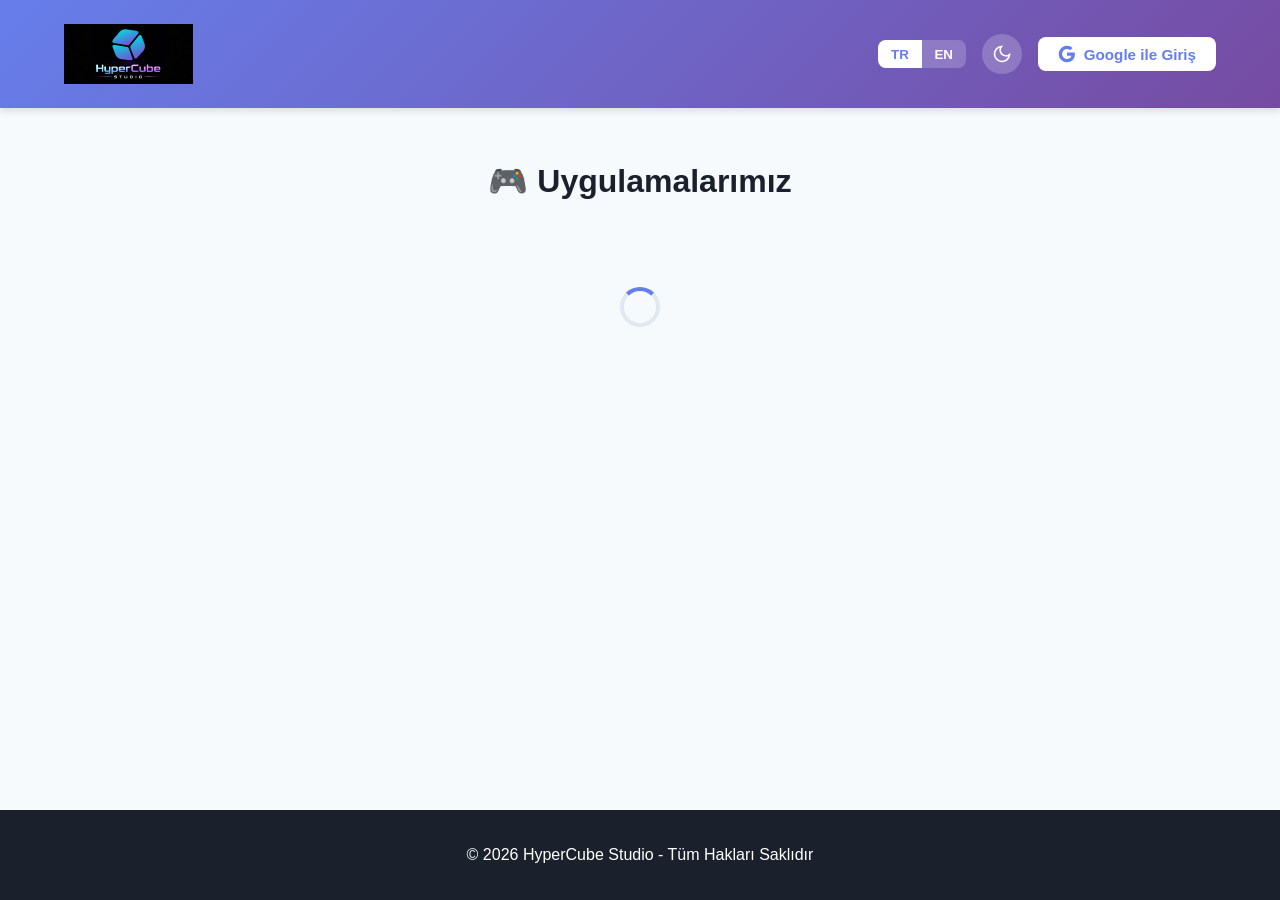
==== index.html @ 8d6cb1c4 "Logo yanındaki yazılar kaldırıldı, logo büyütüldü" ====
<!DOCTYPE html>
<html lang="tr">
<head>
    <meta charset="UTF-8">
    <meta name="viewport" content="width=device-width, initial-scale=1.0">
    <title>HyperCube Studio Forum</title>
    <link rel="icon" type="image/svg+xml" href="favicon.svg">
    <link rel="stylesheet" href="css/style.css">
    <link rel="stylesheet" href="css/dark-mode.css">
</head>
<body>
    <!-- Header -->
    <header class="header">
        <div class="header-container">
            <div class="logo-section">
                <img src="assets/forum.png" alt="HyperCube Studio" class="logo" style="width: auto; height: 60px;">
            </div>
            
            <div class="header-actions">
                <!-- Language Switcher -->
                <div class="lang-switcher">
                    <button class="lang-btn active" data-lang="tr">TR</button>
                    <button class="lang-btn" data-lang="en">EN</button>
                </div>
                
                <!-- Dark Mode Toggle -->
                <button class="dark-mode-toggle" id="darkModeToggle" title="Dark Mode">
                    <svg width="20" height="20" viewBox="0 0 24 24" fill="none" stroke="currentColor" stroke-width="2">
                        <path d="M21 12.79A9 9 0 1 1 11.21 3 7 7 0 0 0 21 12.79z"></path>
                    </svg>
                </button>
                
                <!-- Sign In Button -->
                <button class="btn btn-primary" id="signInBtn">
                    <svg width="18" height="18" viewBox="0 0 24 24" fill="currentColor">
                        <path d="M22.56 12.25c0-.78-.07-1.53-.2-2.25H12v4.26h5.92c-.26 1.37-1.04 2.53-2.21 3.31v2.77h3.57c2.08-1.92 3.28-4.74 3.28-8.09z"/>
                        <path d="M12 23c2.97 0 5.46-.98 7.28-2.66l-3.57-2.77c-.98.66-2.23 1.06-3.71 1.06-2.86 0-5.29-1.93-6.16-4.53H2.18v2.84C3.99 20.53 7.7 23 12 23z"/>
                        <path d="M5.84 14.09c-.22-.66-.35-1.36-.35-2.09s.13-1.43.35-2.09V7.07H2.18C1.43 8.55 1 10.22 1 12s.43 3.45 1.18 4.93l2.85-2.22.81-.62z"/>
                        <path d="M12 5.38c1.62 0 3.06.56 4.21 1.64l3.15-3.15C17.45 2.09 14.97 1 12 1 7.7 1 3.99 3.47 2.18 7.07l3.66 2.84c.87-2.6 3.3-4.53 6.16-4.53z"/>
                    </svg>
                    <span data-i18n="signIn">Google ile Giriş</span>
                </button>
                
                <!-- User Profile -->
                <div class="user-profile" id="userProfile" style="display: none;">
                    <img src="" alt="User" class="user-avatar" id="userAvatar">
                    <span class="user-name" id="userName"></span>
                    <button class="btn btn-secondary" id="signOutBtn">
                        <span data-i18n="signOut">Çıkış Yap</span>
                    </button>
                </div>
            </div>
        </div>
    </header>
    
    <!-- Main Content -->
    <main class="container">
        <h2 style="text-align: center; margin-bottom: 2rem; font-size: 2rem;">🎮 Uygulamalarımız</h2>
        
        <!-- Apps Grid -->
        <div class="apps-grid" id="appsGrid">
            <div class="loading">
                <div class="spinner"></div>
            </div>
        </div>
    </main>
    
    <!-- Footer -->
    <footer class="footer">
        <div class="footer-content">
            <p>© 2026 HyperCube Studio - Tüm Hakları Saklıdır</p>
        </div>
    </footer>
    
    <!-- Firebase -->
    <script src="https://www.gstatic.com/firebasejs/9.22.0/firebase-app-compat.js"></script>
    <script src="https://www.gstatic.com/firebasejs/9.22.0/firebase-auth-compat.js"></script>
    <script src="https://www.gstatic.com/firebasejs/9.22.0/firebase-firestore-compat.js"></script>
    
    <!-- Scripts -->
    <script type="module">
        import { firebaseConfig } from './js/config.js';
        import { initAuth, setupAuthListeners } from './js/auth.js';
        import { initFirestore, renderApps } from './js/forum.js';
        import { initI18n, updateUI } from './js/i18n.js';
        
        // Initialize Firebase
        firebase.initializeApp(firebaseConfig);
        
        // Initialize modules
        initAuth();
        initFirestore();
        initI18n();
        setupAuthListeners();
        
        // Make updateUI global for forum.js
        window.updateUI = updateUI;
        
        // Load apps
        renderApps();
        
        // Dark mode toggle
        const darkModeToggle = document.getElementById('darkModeToggle');
        const isDarkMode = localStorage.getItem('darkMode') === 'true';
        
        if (isDarkMode) {
            document.body.classList.add('dark-mode');
        }
        
        darkModeToggle.addEventListener('click', () => {
            document.body.classList.toggle('dark-mode');
            localStorage.setItem('darkMode', document.body.classList.contains('dark-mode'));
        });
    </script>
</body>
</html>
---- css/style.css ----
/* HyperCube Studio Forum - Main Styles */

:root {
    /* Colors */
    --primary-start: #667eea;
    --primary-end: #764ba2;
    --success: #10b981;
    --warning: #f59e0b;
    --danger: #ef4444;
    --text-primary: #1a202c;
    --text-secondary: #718096;
    --bg-primary: #ffffff;
    --bg-secondary: #f7fafc;
    --border: #e2e8f0;
    --shadow: rgba(0, 0, 0, 0.1);
    
    /* Spacing */
    --spacing-xs: 0.5rem;
    --spacing-sm: 1rem;
    --spacing-md: 1.5rem;
    --spacing-lg: 2rem;
    --spacing-xl: 3rem;
    
    /* Typography */
    --font-primary: -apple-system, BlinkMacSystemFont, 'Segoe UI', Roboto, 'Inter', sans-serif;
    --font-code: 'Fira Code', 'Courier New', monospace;
    
    /* Transitions */
    --transition-fast: 0.15s ease;
    --transition-normal: 0.3s ease;
}

/* Reset */
* {
    margin: 0;
    padding: 0;
    box-sizing: border-box;
}

html {
    scroll-behavior: smooth;
}

body {
    font-family: var(--font-primary);
    background: var(--bg-secondary);
    color: var(--text-primary);
    line-height: 1.6;
    min-height: 100vh;
    display: flex;
    flex-direction: column;
}

/* Header */
.header {
    background: linear-gradient(135deg, var(--primary-start) 0%, var(--primary-end) 100%);
    color: white;
    padding: var(--spacing-md) 0;
    box-shadow: 0 4px 6px var(--shadow);
    position: sticky;
    top: 0;
    z-index: 100;
}

.header-container {
    max-width: 1200px;
    margin: 0 auto;
    padding: 0 var(--spacing-md);
    display: flex;
    justify-content: space-between;
    align-items: center;
    flex-wrap: wrap;
    gap: var(--spacing-sm);
}

.logo-section {
    display: flex;
    align-items: center;
    gap: var(--spacing-sm);
}

.logo {
    width: 50px;
    height: 50px;
}

.site-title {
    font-size: 1.5rem;
    font-weight: 700;
}

.site-subtitle {
    font-size: 0.9rem;
    opacity: 0.9;
}

.header-actions {
    display: flex;
    align-items: center;
    gap: var(--spacing-sm);
}

/* Buttons */
.btn {
    padding: 0.5rem 1.25rem;
    border: none;
    border-radius: 8px;
    font-size: 0.95rem;
    font-weight: 600;
    cursor: pointer;
    transition: all var(--transition-normal);
    display: inline-flex;
    align-items: center;
    gap: 0.5rem;
    text-decoration: none;
    white-space: nowrap;
}

.btn-primary {
    background: white;
    color: var(--primary-start);
}

.btn-primary:hover {
    transform: translateY(-2px);
    box-shadow: 0 4px 12px rgba(255, 255, 255, 0.3);
}

.btn-secondary {
    background: rgba(255, 255, 255, 0.2);
    color: white;
    border: 1px solid rgba(255, 255, 255, 0.3);
}

.btn-secondary:hover {
    background: rgba(255, 255, 255, 0.3);
}

.btn-ghost {
    background: transparent;
    color: var(--text-secondary);
    padding: 0.5rem;
}

.btn-ghost:hover {
    background: var(--bg-secondary);
    color: var(--text-primary);
}

.btn-danger {
    background: var(--danger);
    color: white;
}

.btn-danger:hover {
    background: #dc2626;
}

.btn-success {
    background: var(--success);
    color: white;
}

.btn-success:hover {
    background: #059669;
}

.btn-sm {
    padding: 0.4rem 1rem;
    font-size: 0.85rem;
}

/* Language Switcher */
.lang-switcher {
    display: flex;
    background: rgba(255, 255, 255, 0.2);
    border-radius: 8px;
    overflow: hidden;
}

.lang-btn {
    padding: 0.4rem 0.8rem;
    background: transparent;
    color: white;
    border: none;
    cursor: pointer;
    font-weight: 600;
    transition: var(--transition-fast);
}

.lang-btn.active {
    background: white;
    color: var(--primary-start);
}

/* Dark Mode Toggle */
.dark-mode-toggle {
    background: rgba(255, 255, 255, 0.2);
    border: none;
    color: white;
    width: 40px;
    height: 40px;
    border-radius: 50%;
    cursor: pointer;
    display: flex;
    align-items: center;
    justify-content: center;
    transition: var(--transition-normal);
}

.dark-mode-toggle:hover {
    background: rgba(255, 255, 255, 0.3);
    transform: rotate(20deg);
}

/* User Profile */
.user-profile {
    display: flex;
    align-items: center;
    gap: var(--spacing-sm);
}

.user-avatar {
    width: 40px;
    height: 40px;
    border-radius: 50%;
    border: 2px solid white;
}

.user-name {
    font-weight: 600;
    max-width: 150px;
    overflow: hidden;
    text-overflow: ellipsis;
    white-space: nowrap;
}

/* Main Container */
.container {
    max-width: 1200px;
    margin: 0 auto;
    padding: var(--spacing-xl) var(--spacing-md);
    flex: 1;
}

/* App Grid */
.apps-grid {
    display: grid;
    grid-template-columns: repeat(auto-fill, minmax(320px, 1fr));
    gap: var(--spacing-lg);
    margin-top: var(--spacing-lg);
}

/* App Card */
.app-card {
    background: var(--bg-primary);
    border-radius: 16px;
    padding: var(--spacing-lg);
    box-shadow: 0 4px 6px var(--shadow);
    transition: all var(--transition-normal);
    border: 2px solid transparent;
}

.app-card:hover {
    transform: translateY(-8px);
    box-shadow: 0 12px 24px var(--shadow);
    border-color: var(--primary-start);
}

.app-icon {
    width: 80px;
    height: 80px;
    border-radius: 20px;
    margin-bottom: var(--spacing-md);
    background: linear-gradient(135deg, var(--primary-start) 0%, var(--primary-end) 100%);
    display: flex;
    align-items: center;
    justify-content: center;
    font-size: 2.5rem;
}

.app-name {
    font-size: 1.5rem;
    font-weight: 700;
    margin-bottom: var(--spacing-xs);
    color: var(--text-primary);
}

.app-description {
    color: var(--text-secondary);
    margin-bottom: var(--spacing-md);
    line-height: 1.5;
}

.app-stats {
    display: flex;
    gap: var(--spacing-md);
    margin-bottom: var(--spacing-md);
    color: var(--text-secondary);
    font-size: 0.9rem;
}

.app-stat {
    display: flex;
    align-items: center;
    gap: 0.3rem;
}

/* App Detail Page */
.app-header {
    background: var(--bg-primary);
    border-radius: 16px;
    padding: var(--spacing-lg);
    margin-bottom: var(--spacing-lg);
    box-shadow: 0 4px 6px var(--shadow);
}

.app-header-top {
    display: flex;
    align-items: center;
    gap: var(--spacing-md);
    margin-bottom: var(--spacing-md);
}

.app-download-links {
    display: flex;
    gap: var(--spacing-sm);
    margin-top: var(--spacing-md);
}

.download-btn {
    display: inline-flex;
    align-items: center;
    gap: 0.5rem;
    padding: 0.75rem 1.5rem;
    background: linear-gradient(135deg, var(--primary-start) 0%, var(--primary-end) 100%);
    color: white;
    border-radius: 12px;
    text-decoration: none;
    font-weight: 600;
    transition: var(--transition-normal);
}

.download-btn:hover {
    transform: translateY(-2px);
    box-shadow: 0 8px 16px rgba(102, 126, 234, 0.3);
}

/* Comments Section */
.comments-section {
    background: var(--bg-primary);
    border-radius: 16px;
    padding: var(--spacing-lg);
    box-shadow: 0 4px 6px var(--shadow);
}

.comments-header {
    display: flex;
    justify-content: space-between;
    align-items: center;
    margin-bottom: var(--spacing-md);
    flex-wrap: wrap;
    gap: var(--spacing-sm);
}

.comments-title {
    font-size: 1.5rem;
    font-weight: 700;
}

.comments-controls {
    display: flex;
    gap: var(--spacing-sm);
    align-items: center;
    flex-wrap: wrap;
}

/* Search Box */
.search-box {
    position: relative;
}

.search-input {
    padding: 0.5rem 1rem 0.5rem 2.5rem;
    border: 2px solid var(--border);
    border-radius: 8px;
    font-size: 0.95rem;
    width: 250px;
    transition: var(--transition-fast);
}

.search-input:focus {
    outline: none;
    border-color: var(--primary-start);
}

.search-icon {
    position: absolute;
    left: 0.75rem;
    top: 50%;
    transform: translateY(-50%);
    color: var(--text-secondary);
}

/* Sort Selector */
.sort-select {
    padding: 0.5rem 1rem;
    border: 2px solid var(--border);
    border-radius: 8px;
    font-size: 0.95rem;
    cursor: pointer;
    background: var(--bg-primary);
    transition: var(--transition-fast);
}

.sort-select:focus {
    outline: none;
    border-color: var(--primary-start);
}

/* Comment Form */
.comment-form {
    margin-bottom: var(--spacing-lg);
    padding: var(--spacing-md);
    background: var(--bg-secondary);
    border-radius: 12px;
}

.comment-textarea {
    width: 100%;
    min-height: 120px;
    padding: var(--spacing-sm);
    border: 2px solid var(--border);
    border-radius: 8px;
    font-family: var(--font-primary);
    font-size: 0.95rem;
    resize: vertical;
    transition: var(--transition-fast);
}

.comment-textarea:focus {
    outline: none;
    border-color: var(--primary-start);
}

.comment-form-actions {
    display: flex;
    justify-content: space-between;
    align-items: center;
    margin-top: var(--spacing-sm);
    gap: var(--spacing-sm);
    flex-wrap: wrap;
}

.char-count {
    color: var(--text-secondary);
    font-size: 0.85rem;
}

.char-count.warning {
    color: var(--warning);
}

.char-count.danger {
    color: var(--danger);
}

.form-buttons {
    display: flex;
    gap: var(--spacing-sm);
}

/* Comments List */
.comments-list {
    display: flex;
    flex-direction: column;
    gap: var(--spacing-md);
}

.comment {
    padding: var(--spacing-md);
    background: var(--bg-secondary);
    border-radius: 12px;
    border: 2px solid transparent;
    transition: var(--transition-fast);
}

.comment.pinned {
    border-color: var(--warning);
    background: #fffbeb;
}

.comment-header {
    display: flex;
    justify-content: space-between;
    align-items: flex-start;
    margin-bottom: var(--spacing-sm);
}

.comment-author {
    display: flex;
    align-items: center;
    gap: var(--spacing-sm);
}

.comment-avatar {
    width: 40px;
    height: 40px;
    border-radius: 50%;
}

.comment-author-info {
    display: flex;
    flex-direction: column;
}

.comment-author-name {
    font-weight: 600;
    color: var(--text-primary);
}

.comment-date {
    font-size: 0.85rem;
    color: var(--text-secondary);
}

.comment-actions {
    display: flex;
    gap: 0.5rem;
}

.icon-btn {
    background: transparent;
    border: none;
    cursor: pointer;
    color: var(--text-secondary);
    padding: 0.25rem;
    border-radius: 4px;
    transition: var(--transition-fast);
    display: flex;
    align-items: center;
    justify-content: center;
}

.icon-btn:hover {
    background: var(--border);
    color: var(--text-primary);
}

.comment-content {
    color: var(--text-primary);
    line-height: 1.6;
    margin-bottom: var(--spacing-sm);
    word-wrap: break-word;
}

/* Markdown Styles */
.comment-content h1,
.comment-content h2,
.comment-content h3 {
    margin-top: var(--spacing-sm);
    margin-bottom: var(--spacing-xs);
}

.comment-content code {
    background: var(--bg-primary);
    padding: 0.2rem 0.4rem;
    border-radius: 4px;
    font-family: var(--font-code);
    font-size: 0.9em;
}

.comment-content pre {
    background: var(--bg-primary);
    padding: var(--spacing-sm);
    border-radius: 8px;
    overflow-x: auto;
    margin: var(--spacing-sm) 0;
}

.comment-content pre code {
    background: none;
    padding: 0;
}

.comment-content blockquote {
    border-left: 4px solid var(--primary-start);
    padding-left: var(--spacing-sm);
    margin: var(--spacing-sm) 0;
    color: var(--text-secondary);
}

/* Reactions */
.comment-reactions {
    display: flex;
    flex-wrap: wrap;
    gap: 0.5rem;
    margin-bottom: var(--spacing-sm);
}

.reaction-btn {
    display: flex;
    align-items: center;
    gap: 0.3rem;
    padding: 0.4rem 0.8rem;
    background: var(--bg-primary);
    border: 2px solid var(--border);
    border-radius: 20px;
    cursor: pointer;
    transition: var(--transition-fast);
    font-size: 0.9rem;
}

.reaction-btn:hover {
    border-color: var(--primary-start);
    transform: scale(1.05);
}

.reaction-btn.active {
    background: linear-gradient(135deg, var(--primary-start) 0%, var(--primary-end) 100%);
    color: white;
    border-color: var(--primary-start);
}

.reaction-emoji {
    font-size: 1.1rem;
}

.reaction-count {
    font-weight: 600;
}

/* Reply */
.comment-replies {
    margin-left: var(--spacing-lg);
    margin-top: var(--spacing-md);
    border-left: 3px solid var(--border);
    padding-left: var(--spacing-md);
}

.reply-form {
    margin-top: var(--spacing-sm);
    padding: var(--spacing-sm);
    background: var(--bg-primary);
    border-radius: 8px;
}

.reply-textarea {
    width: 100%;
    min-height: 80px;
    padding: var(--spacing-sm);
    border: 2px solid var(--border);
    border-radius: 8px;
    font-family: var(--font-primary);
    font-size: 0.9rem;
    resize: vertical;
}

.reply-textarea:focus {
    outline: none;
    border-color: var(--primary-start);
}

/* Footer */
.footer {
    background: var(--text-primary);
    color: white;
    padding: var(--spacing-lg) 0;
    text-align: center;
    margin-top: var(--spacing-xl);
}

.footer-content {
    max-width: 1200px;
    margin: 0 auto;
    padding: 0 var(--spacing-md);
}

/* Loading */
.loading {
    display: flex;
    justify-content: center;
    align-items: center;
    padding: var(--spacing-xl);
}

.spinner {
    width: 40px;
    height: 40px;
    border: 4px solid var(--border);
    border-top-color: var(--primary-start);
    border-radius: 50%;
    animation: spin 0.8s linear infinite;
}

@keyframes spin {
    to {
        transform: rotate(360deg);
    }
}

/* Toast Notification */
.toast {
    position: fixed;
    bottom: var(--spacing-lg);
    right: var(--spacing-lg);
    background: var(--text-primary);
    color: white;
    padding: var(--spacing-md) var(--spacing-lg);
    border-radius: 12px;
    box-shadow: 0 8px 24px var(--shadow);
    z-index: 1000;
    animation: slideIn 0.3s ease;
}

.toast.success {
    background: var(--success);
}

.toast.error {
    background: var(--danger);
}

.toast.warning {
    background: var(--warning);
}

@keyframes slideIn {
    from {
        transform: translateX(400px);
        opacity: 0;
    }
    to {
        transform: translateX(0);
        opacity: 1;
    }
}

/* Empty State */
.empty-state {
    text-align: center;
    padding: var(--spacing-xl);
    color: var(--text-secondary);
}

.empty-state-icon {
    font-size: 4rem;
    margin-bottom: var(--spacing-md);
    opacity: 0.5;
}

/* Responsive */
@media (max-width: 768px) {
    .header-container {
        flex-direction: column;
        align-items: stretch;
    }
    
    .header-actions {
        justify-content: space-between;
        width: 100%;
    }
    
    .apps-grid {
        grid-template-columns: 1fr;
    }
    
    .search-input {
        width: 100%;
    }
    
    .comment-replies {
        margin-left: var(--spacing-sm);
        padding-left: var(--spacing-sm);
    }
    
    .comments-controls {
        width: 100%;
    }
    
    .search-box {
        width: 100%;
    }
}

/* Pinned Badge */
.pinned-badge {
    display: inline-flex;
    align-items: center;
    gap: 0.3rem;
    background: var(--warning);
    color: white;
    padding: 0.25rem 0.75rem;
    border-radius: 12px;
    font-size: 0.8rem;
    font-weight: 600;
}

/* Admin Badge */
.admin-badge {
    display: inline-flex;
    align-items: center;
    gap: 0.3rem;
    background: var(--danger);
    color: white;
    padding: 0.25rem 0.75rem;
    border-radius: 12px;
    font-size: 0.75rem;
    font-weight: 600;
    margin-left: 0.5rem;
}

/* Back Button */
.back-btn {
    display: inline-flex;
    align-items: center;
    gap: 0.5rem;
    color: var(--text-secondary);
    text-decoration: none;
    font-weight: 600;
    margin-bottom: var(--spacing-md);
    transition: var(--transition-fast);
}

.back-btn:hover {
    color: var(--primary-start);
    transform: translateX(-4px);
}
---- css/dark-mode.css ----
/* Dark Mode Styles */

body.dark-mode {
    --text-primary: #f7fafc;
    --text-secondary: #a0aec0;
    --bg-primary: #1a202c;
    --bg-secondary: #2d3748;
    --border: #4a5568;
    --shadow: rgba(0, 0, 0, 0.3);
}

body.dark-mode .comment.pinned {
    background: #2d3748;
    border-color: var(--warning);
}

body.dark-mode .comment-content code,
body.dark-mode .comment-content pre {
    background: #0f1419;
}

body.dark-mode .reaction-btn {
    background: var(--bg-secondary);
    border-color: var(--border);
}

body.dark-mode .reaction-btn.active {
    background: linear-gradient(135deg, var(--primary-start) 0%, var(--primary-end) 100%);
    border-color: var(--primary-start);
}

body.dark-mode .reply-form {
    background: var(--bg-secondary);
}
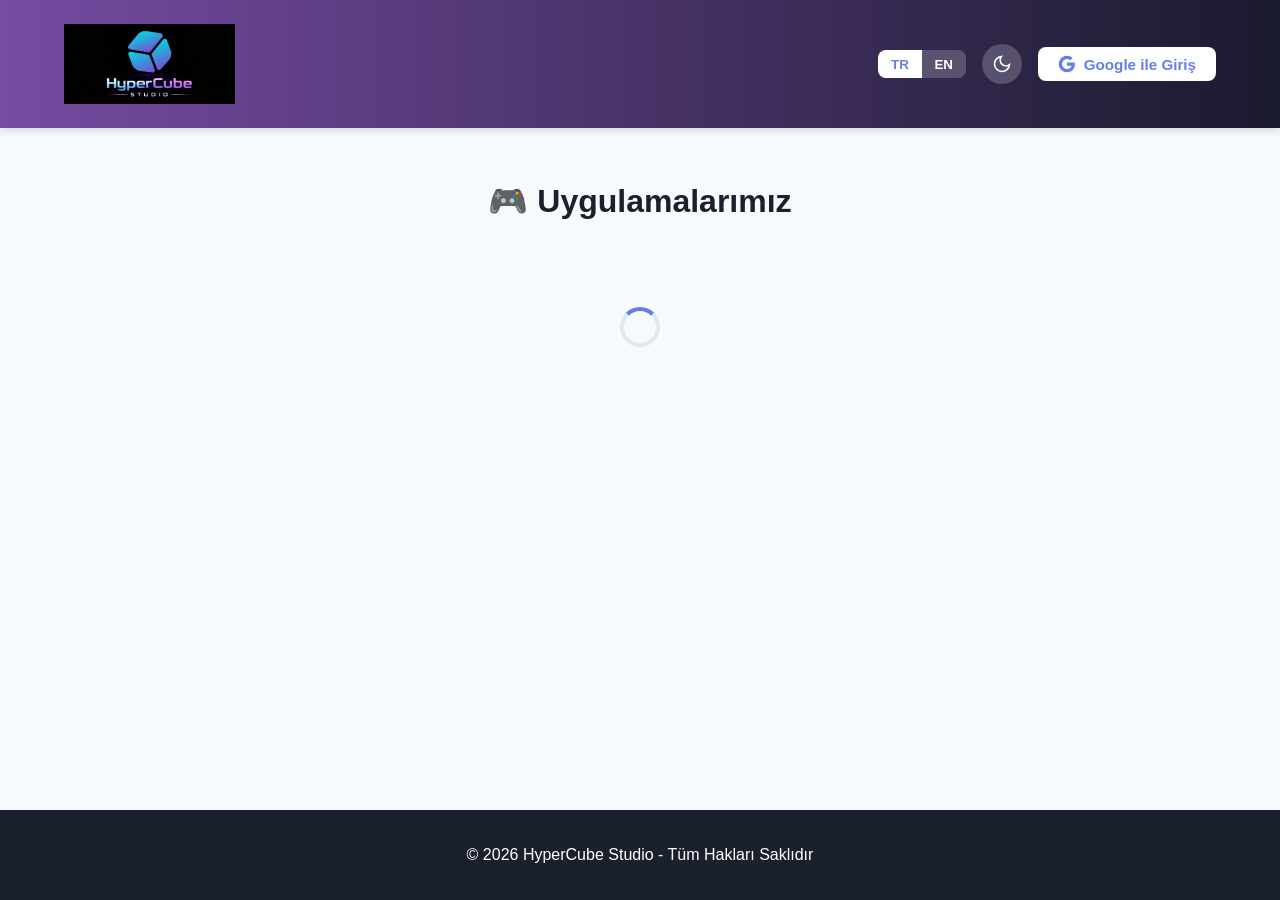
==== commit fad2bfb7: "Header gradyan koyu mor-siyah olarak güncellendi, logo 80px büyütüldü" ====
--- a/index.html
+++ b/index.html
@@ -13,7 +13,7 @@
     <header class="header">
         <div class="header-container">
             <div class="logo-section">
-                <img src="assets/forum.png" alt="HyperCube Studio" class="logo" style="width: auto; height: 60px;">
+                <img src="assets/forum.png" alt="HyperCube Studio" class="logo" style="width: auto; height: 80px;">
             </div>
             
             <div class="header-actions">
--- a/css/style.css
+++ b/css/style.css
@@ -53,7 +53,7 @@
 
 /* Header */
 .header {
-    background: linear-gradient(135deg, var(--primary-start) 0%, var(--primary-end) 100%);
+    background: linear-gradient(90deg, #764ba2 0%, #1a1a2e 100%);
     color: white;
     padding: var(--spacing-md) 0;
     box-shadow: 0 4px 6px var(--shadow);
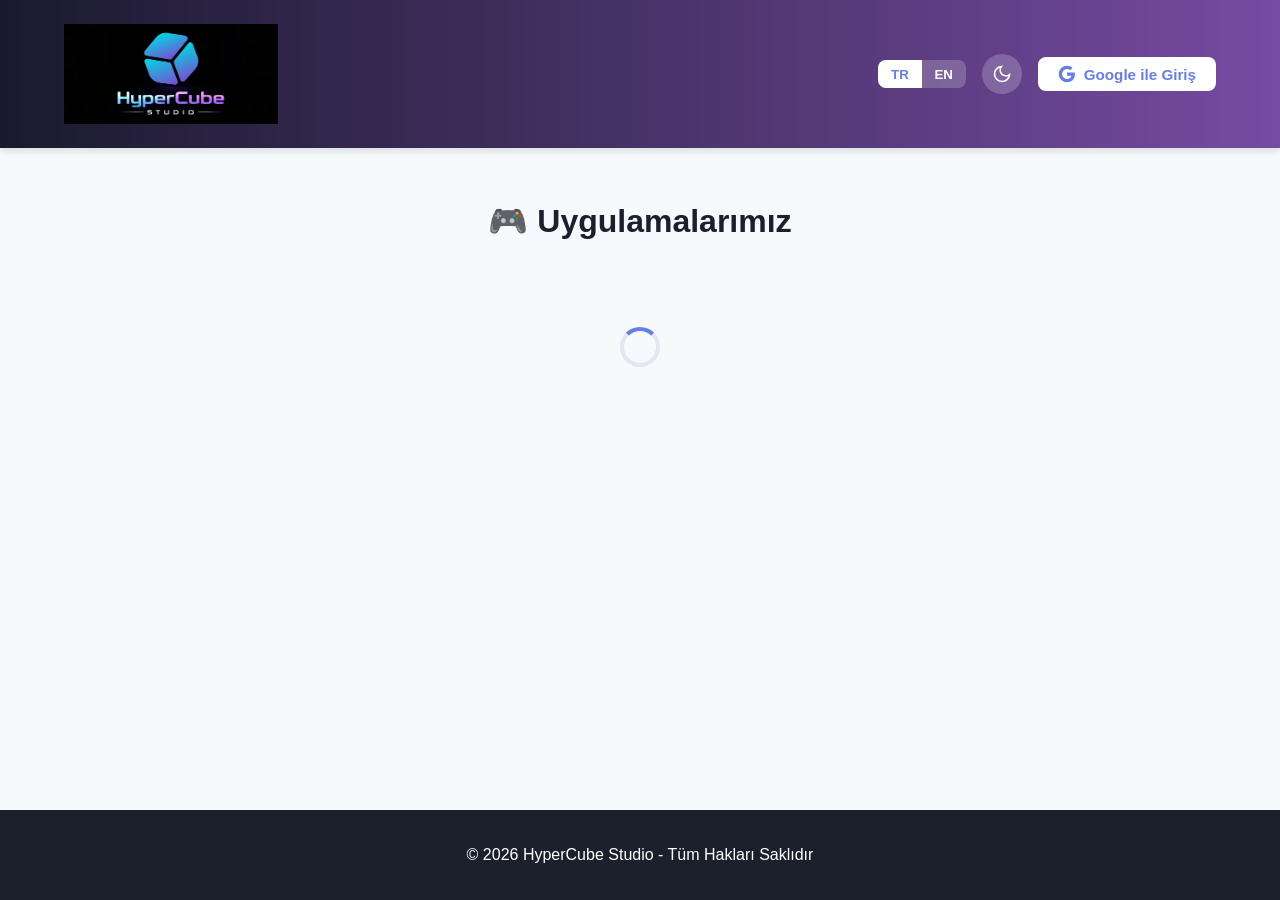
==== commit 5711c3df: "Gradyan ters çevrildi (siyah solda), logo 100px büyütüldü" ====
--- a/index.html
+++ b/index.html
@@ -13,7 +13,7 @@
     <header class="header">
         <div class="header-container">
             <div class="logo-section">
-                <img src="assets/forum.png" alt="HyperCube Studio" class="logo" style="width: auto; height: 80px;">
+                <img src="assets/forum.png" alt="HyperCube Studio" class="logo" style="width: auto; height: 100px;">
             </div>
             
             <div class="header-actions">
--- a/css/style.css
+++ b/css/style.css
@@ -53,7 +53,7 @@
 
 /* Header */
 .header {
-    background: linear-gradient(90deg, #764ba2 0%, #1a1a2e 100%);
+    background: linear-gradient(90deg, #1a1a2e 0%, #764ba2 100%);
     color: white;
     padding: var(--spacing-md) 0;
     box-shadow: 0 4px 6px var(--shadow);
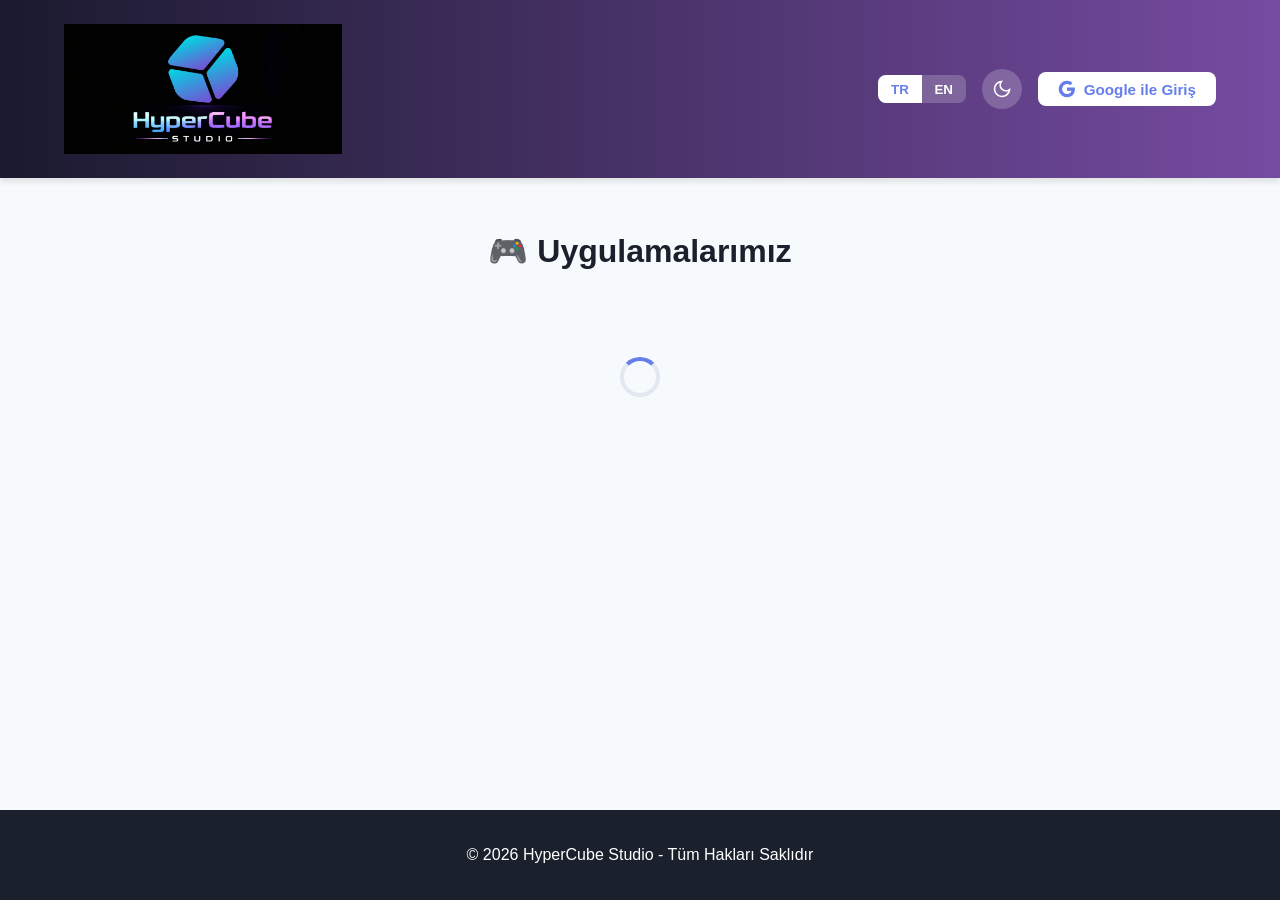
==== commit fbe553b9: "Logo 130px'e büyütüldü" ====
--- a/index.html
+++ b/index.html
@@ -13,7 +13,7 @@
     <header class="header">
         <div class="header-container">
             <div class="logo-section">
-                <img src="assets/forum.png" alt="HyperCube Studio" class="logo" style="width: auto; height: 100px;">
+                <img src="assets/forum.png" alt="HyperCube Studio" class="logo" style="width: auto; height: 130px;">
             </div>
             
             <div class="header-actions">
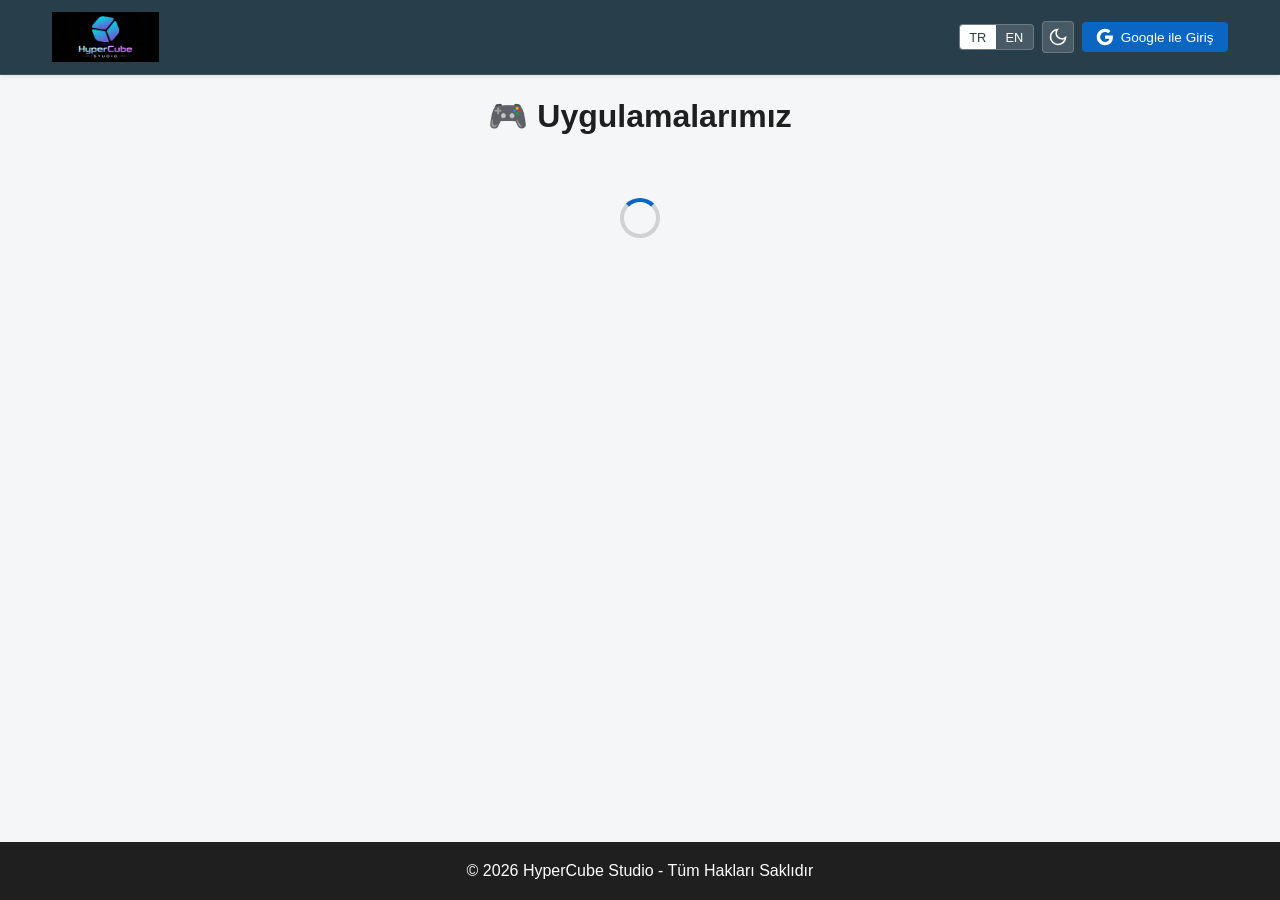
==== commit c0f0496e: "Profesyonel ve compact tasarım - Business style uygulandı" ====
--- a/index.html
+++ b/index.html
@@ -13,7 +13,7 @@
     <header class="header">
         <div class="header-container">
             <div class="logo-section">
-                <img src="assets/forum.png" alt="HyperCube Studio" class="logo" style="width: auto; height: 130px;">
+                <img src="assets/forum.png" alt="HyperCube Studio" class="logo" style="width: auto; height: 50px;">
             </div>
             
             <div class="header-actions">
--- a/css/style.css
+++ b/css/style.css
@@ -1,25 +1,27 @@
 /* HyperCube Studio Forum - Main Styles */
 
 :root {
-    /* Colors */
-    --primary-start: #667eea;
-    --primary-end: #764ba2;
-    --success: #10b981;
-    --warning: #f59e0b;
-    --danger: #ef4444;
-    --text-primary: #1a202c;
-    --text-secondary: #718096;
+    /* Colors - Professional Business */
+    --primary-start: #0a66c2;
+    --primary-end: #004182;
+    --success: #0c8346;
+    --warning: #c67c00;
+    --danger: #c50f1f;
+    --text-primary: #1f1f1f;
+    --text-secondary: #605e5c;
     --bg-primary: #ffffff;
-    --bg-secondary: #f7fafc;
-    --border: #e2e8f0;
-    --shadow: rgba(0, 0, 0, 0.1);
+    --bg-secondary: #f4f6f8;
+    --bg-tertiary: #e1e1e1;
+    --border: #d1d1d1;
+    --shadow: rgba(0, 0, 0, 0.08);
+    --header-bg: #283e4a;
     
-    /* Spacing */
-    --spacing-xs: 0.5rem;
-    --spacing-sm: 1rem;
-    --spacing-md: 1.5rem;
-    --spacing-lg: 2rem;
-    --spacing-xl: 3rem;
+    /* Spacing - Compact */
+    --spacing-xs: 0.25rem;
+    --spacing-sm: 0.5rem;
+    --spacing-md: 0.75rem;
+    --spacing-lg: 1rem;
+    --spacing-xl: 1.5rem;
     
     /* Typography */
     --font-primary: -apple-system, BlinkMacSystemFont, 'Segoe UI', Roboto, 'Inter', sans-serif;
@@ -53,13 +55,14 @@
 
 /* Header */
 .header {
-    background: linear-gradient(90deg, #1a1a2e 0%, #764ba2 100%);
-    color: white;
-    padding: var(--spacing-md) 0;
-    box-shadow: 0 4px 6px var(--shadow);
+    background: var(--header-bg);
+    color: white;
+    padding: 0.75rem 0;
+    box-shadow: 0 2px 4px var(--shadow);
     position: sticky;
     top: 0;
     z-index: 100;
+    border-bottom: 1px solid rgba(255, 255, 255, 0.1);
 }
 
 .header-container {
@@ -85,12 +88,12 @@
 }
 
 .site-title {
-    font-size: 1.5rem;
-    font-weight: 700;
+    font-size: 1.1rem;
+    font-weight: 600;
 }
 
 .site-subtitle {
-    font-size: 0.9rem;
+    font-size: 0.8rem;
     opacity: 0.9;
 }
 
@@ -102,38 +105,38 @@
 
 /* Buttons */
 .btn {
-    padding: 0.5rem 1.25rem;
+    padding: 0.4rem 0.9rem;
     border: none;
-    border-radius: 8px;
-    font-size: 0.95rem;
-    font-weight: 600;
+    border-radius: 4px;
+    font-size: 0.85rem;
+    font-weight: 500;
     cursor: pointer;
     transition: all var(--transition-normal);
     display: inline-flex;
     align-items: center;
-    gap: 0.5rem;
+    gap: 0.4rem;
     text-decoration: none;
     white-space: nowrap;
 }
 
 .btn-primary {
-    background: white;
-    color: var(--primary-start);
+    background: var(--primary-start);
+    color: white;
 }
 
 .btn-primary:hover {
-    transform: translateY(-2px);
-    box-shadow: 0 4px 12px rgba(255, 255, 255, 0.3);
+    background: var(--primary-end);
+    box-shadow: 0 2px 8px rgba(10, 102, 194, 0.3);
 }
 
 .btn-secondary {
-    background: rgba(255, 255, 255, 0.2);
-    color: white;
-    border: 1px solid rgba(255, 255, 255, 0.3);
+    background: var(--bg-tertiary);
+    color: var(--text-primary);
+    border: 1px solid var(--border);
 }
 
 .btn-secondary:hover {
-    background: rgba(255, 255, 255, 0.3);
+    background: var(--border);
 }
 
 .btn-ghost {
@@ -162,45 +165,48 @@
 }
 
 .btn-success:hover {
-    background: #059669;
+    background: var(--success);
+    opacity: 0.9;
 }
 
 .btn-sm {
-    padding: 0.4rem 1rem;
-    font-size: 0.85rem;
+    padding: 0.3rem 0.7rem;
+    font-size: 0.8rem;
 }
 
 /* Language Switcher */
 .lang-switcher {
     display: flex;
-    background: rgba(255, 255, 255, 0.2);
-    border-radius: 8px;
+    background: rgba(255, 255, 255, 0.15);
+    border-radius: 4px;
     overflow: hidden;
+    border: 1px solid rgba(255, 255, 255, 0.2);
 }
 
 .lang-btn {
-    padding: 0.4rem 0.8rem;
+    padding: 0.3rem 0.6rem;
     background: transparent;
     color: white;
     border: none;
     cursor: pointer;
-    font-weight: 600;
+    font-weight: 500;
+    font-size: 0.8rem;
     transition: var(--transition-fast);
 }
 
 .lang-btn.active {
     background: white;
-    color: var(--primary-start);
+    color: var(--header-bg);
 }
 
 /* Dark Mode Toggle */
 .dark-mode-toggle {
-    background: rgba(255, 255, 255, 0.2);
-    border: none;
-    color: white;
-    width: 40px;
-    height: 40px;
-    border-radius: 50%;
+    background: rgba(255, 255, 255, 0.15);
+    border: 1px solid rgba(255, 255, 255, 0.2);
+    color: white;
+    width: 32px;
+    height: 32px;
+    border-radius: 4px;
     cursor: pointer;
     display: flex;
     align-items: center;
@@ -209,8 +215,7 @@
 }
 
 .dark-mode-toggle:hover {
-    background: rgba(255, 255, 255, 0.3);
-    transform: rotate(20deg);
+    background: rgba(255, 255, 255, 0.25);
 }
 
 /* User Profile */
@@ -221,15 +226,16 @@
 }
 
 .user-avatar {
-    width: 40px;
-    height: 40px;
+    width: 32px;
+    height: 32px;
     border-radius: 50%;
     border: 2px solid white;
 }
 
 .user-name {
-    font-weight: 600;
-    max-width: 150px;
+    font-weight: 500;
+    font-size: 0.85rem;
+    max-width: 120px;
     overflow: hidden;
     text-overflow: ellipsis;
     white-space: nowrap;
@@ -239,14 +245,14 @@
 .container {
     max-width: 1200px;
     margin: 0 auto;
-    padding: var(--spacing-xl) var(--spacing-md);
+    padding: var(--spacing-lg) var(--spacing-md);
     flex: 1;
 }
 
 /* App Grid */
 .apps-grid {
     display: grid;
-    grid-template-columns: repeat(auto-fill, minmax(320px, 1fr));
+    grid-template-columns: repeat(auto-fill, minmax(280px, 1fr));
     gap: var(--spacing-lg);
     margin-top: var(--spacing-lg);
 }
@@ -254,50 +260,51 @@
 /* App Card */
 .app-card {
     background: var(--bg-primary);
-    border-radius: 16px;
+    border-radius: 6px;
     padding: var(--spacing-lg);
-    box-shadow: 0 4px 6px var(--shadow);
+    box-shadow: 0 1px 3px var(--shadow);
     transition: all var(--transition-normal);
-    border: 2px solid transparent;
+    border: 1px solid var(--border);
 }
 
 .app-card:hover {
-    transform: translateY(-8px);
-    box-shadow: 0 12px 24px var(--shadow);
+    transform: translateY(-2px);
+    box-shadow: 0 4px 12px rgba(0, 0, 0, 0.1);
     border-color: var(--primary-start);
 }
 
 .app-icon {
-    width: 80px;
-    height: 80px;
-    border-radius: 20px;
-    margin-bottom: var(--spacing-md);
+    width: 50px;
+    height: 50px;
+    border-radius: 8px;
+    margin-bottom: var(--spacing-sm);
     background: linear-gradient(135deg, var(--primary-start) 0%, var(--primary-end) 100%);
     display: flex;
     align-items: center;
     justify-content: center;
-    font-size: 2.5rem;
+    font-size: 1.5rem;
 }
 
 .app-name {
-    font-size: 1.5rem;
-    font-weight: 700;
+    font-size: 1.1rem;
+    font-weight: 600;
     margin-bottom: var(--spacing-xs);
     color: var(--text-primary);
 }
 
 .app-description {
     color: var(--text-secondary);
-    margin-bottom: var(--spacing-md);
-    line-height: 1.5;
+    margin-bottom: var(--spacing-sm);
+    line-height: 1.4;
+    font-size: 0.85rem;
 }
 
 .app-stats {
     display: flex;
     gap: var(--spacing-md);
-    margin-bottom: var(--spacing-md);
-    color: var(--text-secondary);
-    font-size: 0.9rem;
+    margin-bottom: var(--spacing-sm);
+    color: var(--text-secondary);
+    font-size: 0.8rem;
 }
 
 .app-stat {
@@ -309,17 +316,18 @@
 /* App Detail Page */
 .app-header {
     background: var(--bg-primary);
-    border-radius: 16px;
+    border-radius: 6px;
     padding: var(--spacing-lg);
     margin-bottom: var(--spacing-lg);
-    box-shadow: 0 4px 6px var(--shadow);
+    box-shadow: 0 1px 3px var(--shadow);
+    border: 1px solid var(--border);
 }
 
 .app-header-top {
     display: flex;
     align-items: center;
     gap: var(--spacing-md);
-    margin-bottom: var(--spacing-md);
+    margin-bottom: var(--spacing-sm);
 }
 
 .app-download-links {
@@ -331,27 +339,29 @@
 .download-btn {
     display: inline-flex;
     align-items: center;
-    gap: 0.5rem;
-    padding: 0.75rem 1.5rem;
-    background: linear-gradient(135deg, var(--primary-start) 0%, var(--primary-end) 100%);
-    color: white;
-    border-radius: 12px;
+    gap: 0.4rem;
+    padding: 0.5rem 1rem;
+    background: var(--primary-start);
+    color: white;
+    border-radius: 4px;
     text-decoration: none;
-    font-weight: 600;
+    font-weight: 500;
+    font-size: 0.85rem;
     transition: var(--transition-normal);
 }
 
 .download-btn:hover {
-    transform: translateY(-2px);
-    box-shadow: 0 8px 16px rgba(102, 126, 234, 0.3);
+    background: var(--primary-end);
+    box-shadow: 0 4px 8px rgba(10, 102, 194, 0.2);
 }
 
 /* Comments Section */
 .comments-section {
     background: var(--bg-primary);
-    border-radius: 16px;
+    border-radius: 6px;
     padding: var(--spacing-lg);
-    box-shadow: 0 4px 6px var(--shadow);
+    box-shadow: 0 1px 3px var(--shadow);
+    border: 1px solid var(--border);
 }
 
 .comments-header {
@@ -364,8 +374,8 @@
 }
 
 .comments-title {
-    font-size: 1.5rem;
-    font-weight: 700;
+    font-size: 1.1rem;
+    font-weight: 600;
 }
 
 .comments-controls {
@@ -381,17 +391,19 @@
 }
 
 .search-input {
-    padding: 0.5rem 1rem 0.5rem 2.5rem;
-    border: 2px solid var(--border);
-    border-radius: 8px;
-    font-size: 0.95rem;
-    width: 250px;
+    padding: 0.4rem 0.8rem 0.4rem 2rem;
+    border: 1px solid var(--border);
+    border-radius: 4px;
+    font-size: 0.85rem;
+    width: 200px;
     transition: var(--transition-fast);
+    background: var(--bg-primary);
 }
 
 .search-input:focus {
     outline: none;
     border-color: var(--primary-start);
+    box-shadow: 0 0 0 2px rgba(10, 102, 194, 0.1);
 }
 
 .search-icon {
@@ -423,17 +435,18 @@
     margin-bottom: var(--spacing-lg);
     padding: var(--spacing-md);
     background: var(--bg-secondary);
-    border-radius: 12px;
+    border-radius: 4px;
+    border: 1px solid var(--border);
 }
 
 .comment-textarea {
     width: 100%;
-    min-height: 120px;
+    min-height: 80px;
     padding: var(--spacing-sm);
-    border: 2px solid var(--border);
-    border-radius: 8px;
+    border: 1px solid var(--border);
+    border-radius: 4px;
     font-family: var(--font-primary);
-    font-size: 0.95rem;
+    font-size: 0.85rem;
     resize: vertical;
     transition: var(--transition-fast);
 }
@@ -441,6 +454,7 @@
 .comment-textarea:focus {
     outline: none;
     border-color: var(--primary-start);
+    box-shadow: 0 0 0 2px rgba(10, 102, 194, 0.1);
 }
 
 .comment-form-actions {
@@ -480,14 +494,14 @@
 .comment {
     padding: var(--spacing-md);
     background: var(--bg-secondary);
-    border-radius: 12px;
-    border: 2px solid transparent;
+    border-radius: 4px;
+    border: 1px solid var(--border);
     transition: var(--transition-fast);
 }
 
 .comment.pinned {
     border-color: var(--warning);
-    background: #fffbeb;
+    background: #fff9e6;
 }
 
 .comment-header {
@@ -504,8 +518,8 @@
 }
 
 .comment-avatar {
-    width: 40px;
-    height: 40px;
+    width: 32px;
+    height: 32px;
     border-radius: 50%;
 }
 
@@ -515,12 +529,13 @@
 }
 
 .comment-author-name {
-    font-weight: 600;
+    font-weight: 500;
+    font-size: 0.85rem;
     color: var(--text-primary);
 }
 
 .comment-date {
-    font-size: 0.85rem;
+    font-size: 0.75rem;
     color: var(--text-secondary);
 }
 
--- a/css/dark-mode.css
+++ b/css/dark-mode.css
@@ -1,34 +1,35 @@
 /* Dark Mode Styles */
 
 body.dark-mode {
-    --text-primary: #f7fafc;
-    --text-secondary: #a0aec0;
-    --bg-primary: #1a202c;
-    --bg-secondary: #2d3748;
-    --border: #4a5568;
+    --text-primary: #f0f0f0;
+    --text-secondary: #b0b0b0;
+    --bg-primary: #1e1e1e;
+    --bg-secondary: #2a2a2a;
+    --bg-tertiary: #3a3a3a;
+    --border: #444444;
     --shadow: rgba(0, 0, 0, 0.3);
+    --header-bg: #1a1a1a;
 }
 
 body.dark-mode .comment.pinned {
-    background: #2d3748;
+    background: #3a3520;
     border-color: var(--warning);
 }
 
 body.dark-mode .comment-content code,
 body.dark-mode .comment-content pre {
-    background: #0f1419;
-}
-
-body.dark-mode .reaction-btn {
-    background: var(--bg-secondary);
-    border-color: var(--border);
-}
-
-body.dark-mode .reaction-btn.active {
-    background: linear-gradient(135deg, var(--primary-start) 0%, var(--primary-end) 100%);
-    border-color: var(--primary-start);
+    background: #0f0f0f;
 }
 
 body.dark-mode .reply-form {
     background: var(--bg-secondary);
 }
+
+body.dark-mode .search-input,
+body.dark-mode .comment-textarea,
+body.dark-mode .reply-textarea,
+body.dark-mode .sort-select {
+    background: var(--bg-secondary);
+    color: var(--text-primary);
+    border-color: var(--border);
+}
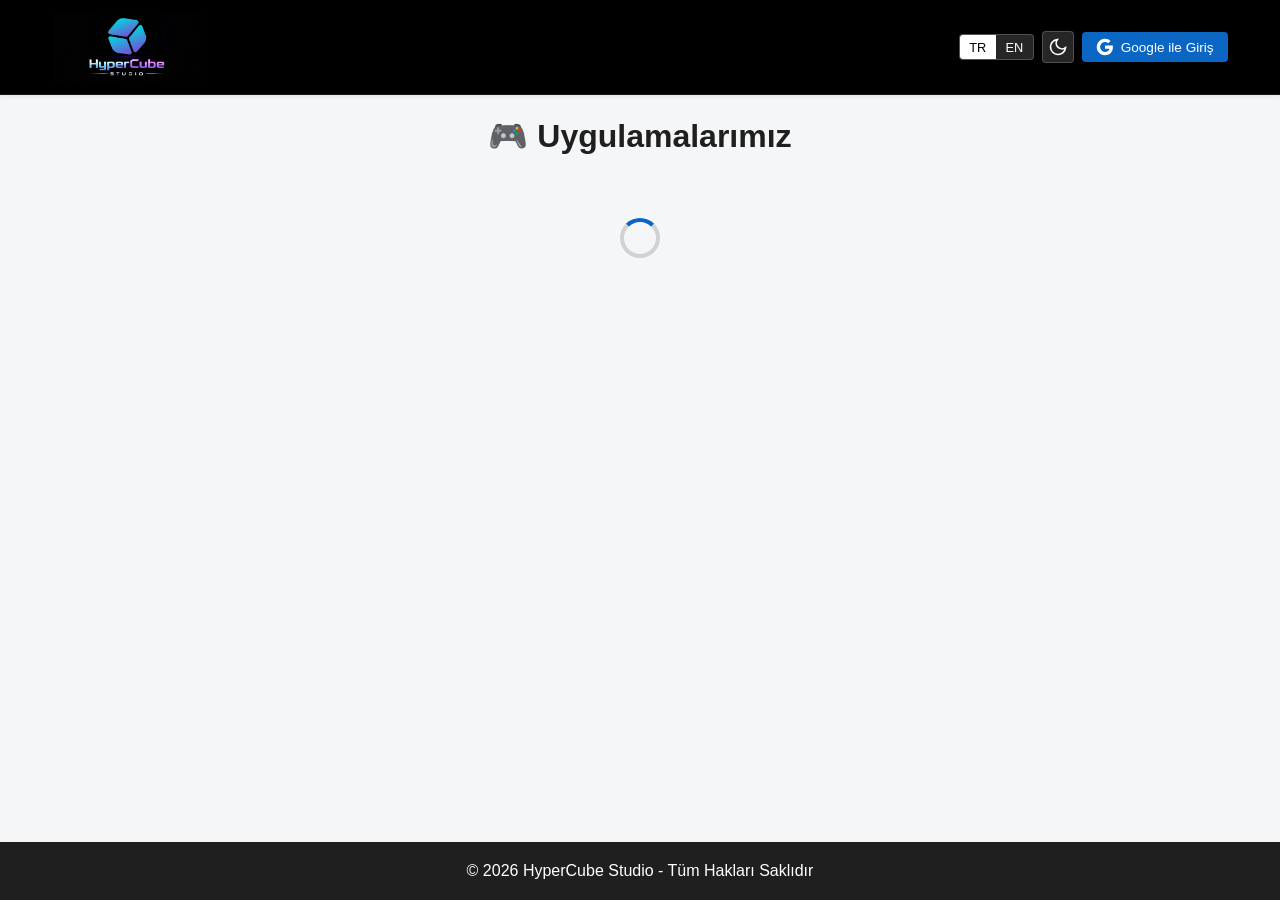
==== commit 9085c482: "Header siyah yapıldı, logo 70px'e büyütüldü" ====
--- a/index.html
+++ b/index.html
@@ -13,7 +13,7 @@
     <header class="header">
         <div class="header-container">
             <div class="logo-section">
-                <img src="assets/forum.png" alt="HyperCube Studio" class="logo" style="width: auto; height: 50px;">
+                <img src="assets/forum.png" alt="HyperCube Studio" class="logo" style="width: auto; height: 70px;">
             </div>
             
             <div class="header-actions">
--- a/css/style.css
+++ b/css/style.css
@@ -14,7 +14,7 @@
     --bg-tertiary: #e1e1e1;
     --border: #d1d1d1;
     --shadow: rgba(0, 0, 0, 0.08);
-    --header-bg: #283e4a;
+    --header-bg: #000000;
     
     /* Spacing - Compact */
     --spacing-xs: 0.25rem;
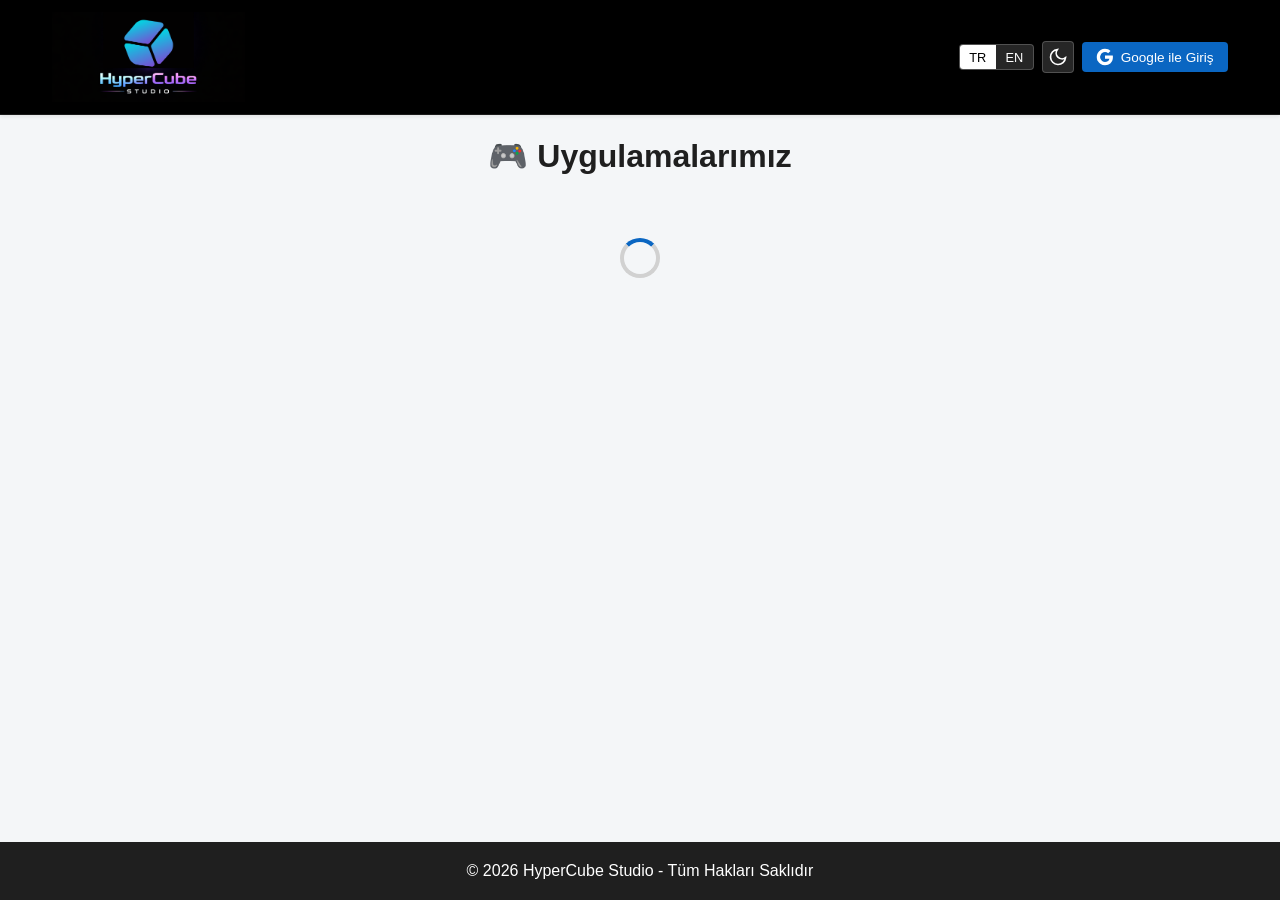
==== commit e0d155a7: "Uygulama logoları gerçek PNG dosyaları ile değiştirildi, header logosu 90px'e büyütüldü" ====
--- a/index.html
+++ b/index.html
@@ -13,7 +13,7 @@
     <header class="header">
         <div class="header-container">
             <div class="logo-section">
-                <img src="assets/forum.png" alt="HyperCube Studio" class="logo" style="width: auto; height: 70px;">
+                <img src="assets/forum.png" alt="HyperCube Studio" class="logo" style="width: auto; height: 90px;">
             </div>
             
             <div class="header-actions">
--- a/css/style.css
+++ b/css/style.css
@@ -278,11 +278,11 @@
     height: 50px;
     border-radius: 8px;
     margin-bottom: var(--spacing-sm);
-    background: linear-gradient(135deg, var(--primary-start) 0%, var(--primary-end) 100%);
+    background: transparent;
     display: flex;
     align-items: center;
     justify-content: center;
-    font-size: 1.5rem;
+    overflow: hidden;
 }
 
 .app-name {
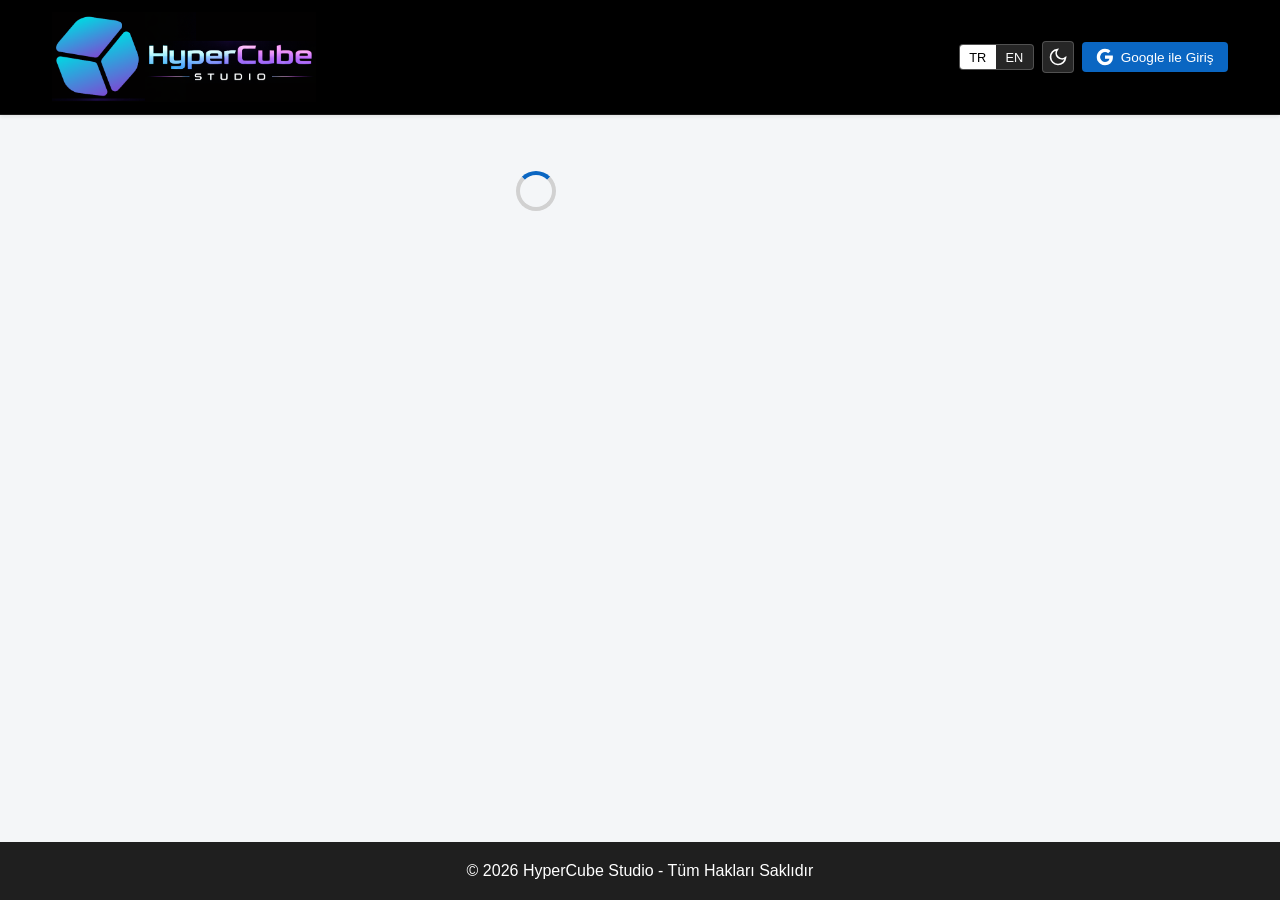
==== commit 2aebef28: "Ana sayfadaki 'Uygulamalarımız' başlığı kaldırıldı" ====
--- a/index.html
+++ b/index.html
@@ -55,8 +55,6 @@
     
     <!-- Main Content -->
     <main class="container">
-        <h2 style="text-align: center; margin-bottom: 2rem; font-size: 2rem;">🎮 Uygulamalarımız</h2>
-        
         <!-- Apps Grid -->
         <div class="apps-grid" id="appsGrid">
             <div class="loading">
--- a/css/style.css
+++ b/css/style.css
@@ -252,9 +252,10 @@
 /* App Grid */
 .apps-grid {
     display: grid;
-    grid-template-columns: repeat(auto-fill, minmax(280px, 1fr));
+    grid-template-columns: repeat(3, 1fr);
     gap: var(--spacing-lg);
     margin-top: var(--spacing-lg);
+    max-width: 1000px;
 }
 
 /* App Card */
@@ -778,6 +779,7 @@
     
     .apps-grid {
         grid-template-columns: 1fr;
+        max-width: 100%;
     }
     
     .search-input {
@@ -795,6 +797,13 @@
     
     .search-box {
         width: 100%;
+    }
+}
+
+/* Mobile only - 1 column for very small screens */
+@media (max-width: 550px) {
+    .apps-grid {
+        grid-template-columns: 1fr;
     }
 }
 
